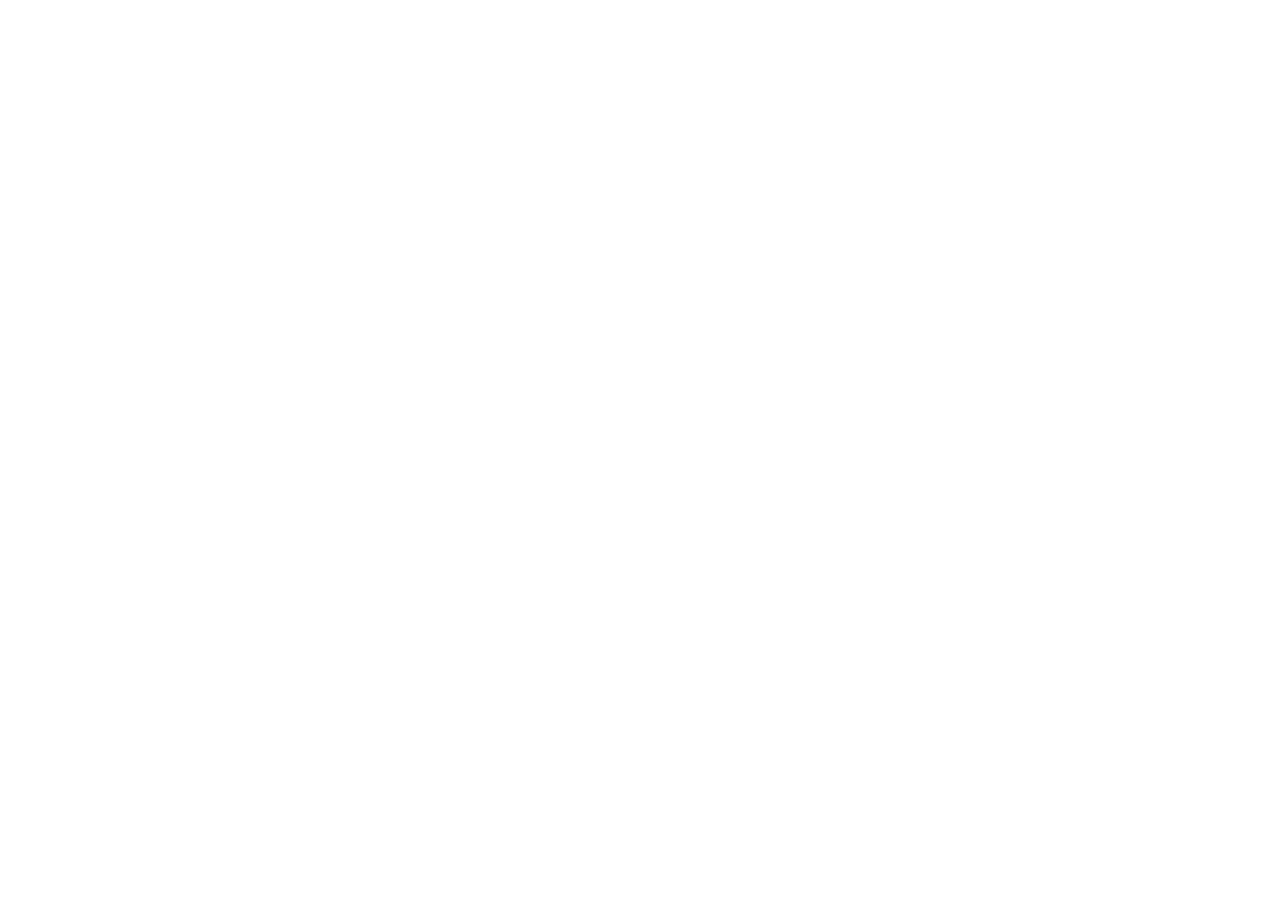
==== src/index.html @ d6f1364d "Start of code challenge" ====
<!DOCTYPE html>
<html lang="en">
<head>
    <meta charset="UTF-8">
    <meta http-equiv="X-UA-Compatible" content="IE=edge">
    <meta name="viewport" content="width=device-width, initial-scale=1.0">
    <title>Document</title>
</head>
<body>
    
</body>
</html>
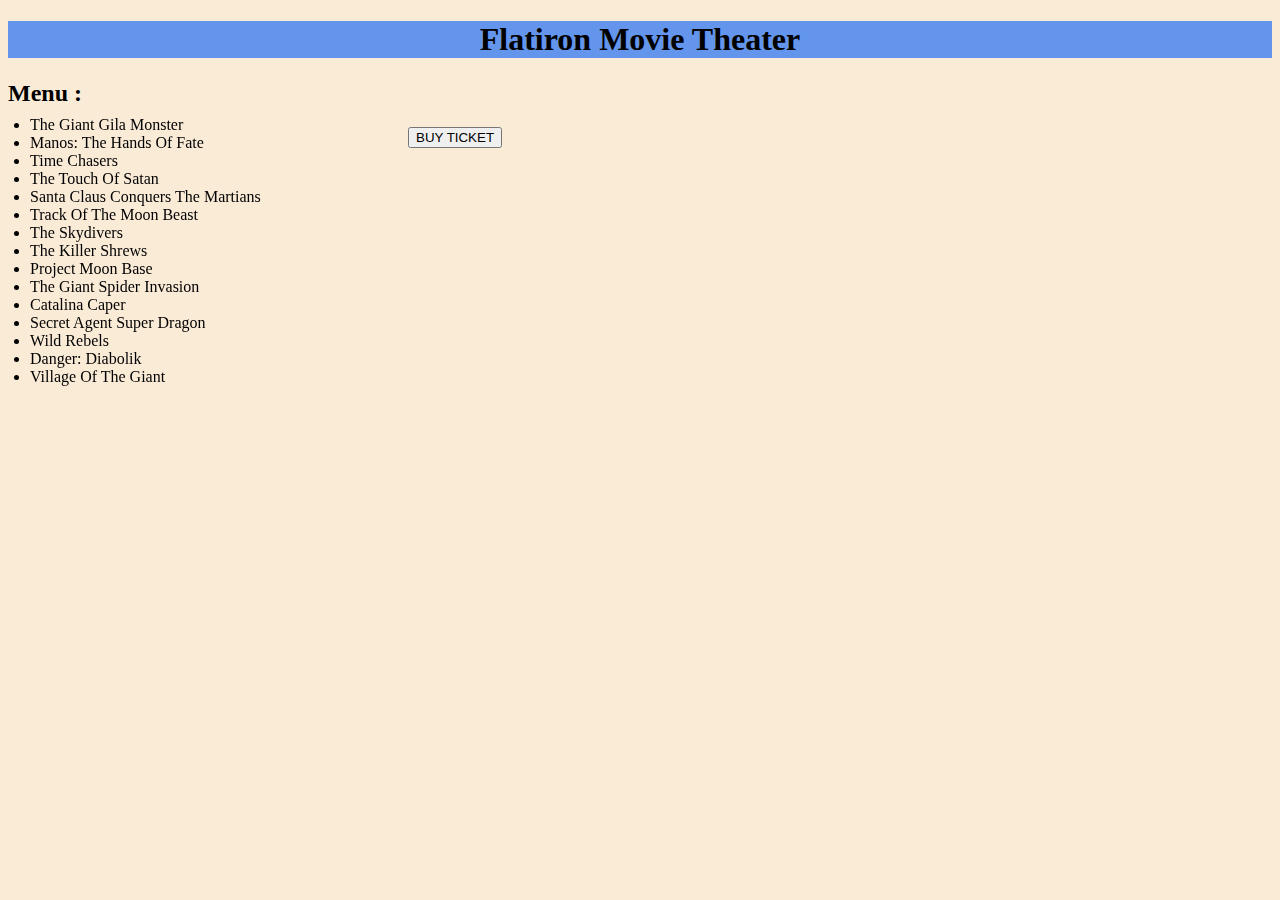
==== commit a4138d65: "Completed code challenge" ====
--- a/src/index.html
+++ b/src/index.html
@@ -5,8 +5,94 @@
     <meta http-equiv="X-UA-Compatible" content="IE=edge">
     <meta name="viewport" content="width=device-width, initial-scale=1.0">
     <title>Document</title>
+    <link rel="stylesheet" type="text/css" href="styles.css" /> 
 </head>
 <body>
+    <h1>Flatiron Movie Theater </h1>
+    <div class="wrapper">
+        <!--Top menu -->
+          <h2> Menu :</h2>
+        <!-- <div class="sidebar"> -->
+           <!--profile image & text-->
+            <!--menu item-->
+        <!-- <ul>
+            <li><img src= "https://www.gstatic.com/tv/thumb/v22vodart/2157/p2157_v_v8_ab.jpg"> The Giant Gila Monster </li>
+            <li><img src= "https://www.gstatic.com/tv/thumb/v22vodart/47781/p47781_v_v8_ac.jpg"> Manos: The Hands Of Fate </li>
+            <li><img src= "https://www.gstatic.com/tv/thumb/v22vodart/23342/p23342_v_v8_ab.jpg"> Time Chasers </li>
+            <li><img src="https://www.gstatic.com/tv/thumb/v22vodart/43468/p43468_v_v8_aa.jpg" > The Touch Of Satan </li>
+            <li><img src="https://www.gstatic.com/tv/thumb/v22vodart/4232/p4232_v_v8_aa.jpg" > Santa Claus Conquers The Martians </li>
+            <li><img src="https://www.gstatic.com/tv/thumb/v22vodart/39804/p39804_v_v8_ab.jpg"> Track Of The Moon Beast </li>
+            <li><img src="https://www.gstatic.com/tv/thumb/v22vodart/40518/p40518_v_v8_aa.jpg"> The Skydivers </li>
+            <li><img src="https://www.gstatic.com/tv/thumb/v22vodart/1466/p1466_v_v8_ab.jpg" > The Killer Shrews </li>
+            <li><img src="https://www.gstatic.com/tv/thumb/v22vodart/46755/p46755_v_v8_aa.jpg" > Project Moon Base </li>
+            <li><img src="https://www.gstatic.com/tv/thumb/v22vodart/42171/p42171_v_v8_ab.jpg" > The Giant Spider Invasion </li>
+            <li><img src="https://www.gstatic.com/tv/thumb/v22vodart/58122/p58122_v_v8_aa.jpg" > Catalina Caper </li>
+            <li><img src="https://www.gstatic.com/tv/thumb/v22vodart/93417/p93417_v_v8_aa.jpg" > Secret Agent Super Dragon </li>
+            <li><img src="https://www.gstatic.com/tv/thumb/v22vodart/45367/p45367_v_v8_aa.jpg" > Wild Rebels </li>
+            <li><img src="https://www.gstatic.com/tv/thumb/v22vodart/11850/p11850_v_v8_aa.jpg" > Danger: Diabolik </li>
+            <li><img src="https://www.gstatic.com/tv/thumb/v22vodart/37991/p37991_v_v8_aa.jpg"> Village Of The Giant </li>
+        </ul> -->
+        <div style = "position: fixed; left: -10px; top: +100px;">
+        <ul>
+            <li id = "gila"> The Giant Gila Monster </li>
+            <li id = "fate"> Manos: The Hands Of Fate </li>
+            <li id = "chasers"> Time Chasers </li>
+            <li id = "touch"> The Touch Of Satan </li>
+            <li id = "martians"> Santa Claus Conquers The Martians </li>
+            <li id = "beast"> Track Of The Moon Beast </li>
+            <li id = "sky">The Skydivers </li>
+            <li id = "kilshrew">The Killer Shrews </li>
+            <li id = "monbas">Project Moon Base </li>
+            <li id = "giant">The Giant Spider Invasion </li>
+            <li id = "caper">Catalina Caper </li>
+            <li id = "super"> Secret Agent Super Dragon </li>
+            <li id = "rebel"> Wild Rebels </li>
+            <li id = "diabolik"> Danger: Diabolik </li>
+            <li id = "village">Village Of The Giant </li>
+        </ul> 
+        </div>
+        </div>
     
+ <div class="container" id ="flaruntime">
+
+ <div class="container1" id ="flatitile">
+
+ <div class="container2" id ="flatcapacity">
+ 
+<div class="container3" id ="flatshowtime">
+
+<div class="container4" id ="flatticketsold">
+
+<div class="container5" id ="flatdescription">
+
+<div class ="container6" id ="flatposter">
+
+</div>    
+
+</div>    
+
+</div>
+
+</div>
+
+</div>
+
+ </div>
+  
+ </div>
+
+    <button onclick="myFunction()">BUY TICKET</button>
+
+
+    <b>
+    <script>
+    function myFunction() {
+        var x = document.createElement("BUTTON");
+        var t = document.createTextNode("PURCHASE SUCCESFUL");
+        x.appendChild(t);
+        document.body.appendChild(x);
+      }
+   </script>
+    <script src='index.js'></script>    
 </body>
 </html>--- a/src/styles.css
+++ b/src/styles.css
@@ -0,0 +1,51 @@
+/* *{
+    list-style: none;
+    text-decoration: none;
+    margin: 0;
+    padding: 0;
+    box-sizing: border-box;
+    font-family: 'Open Sans', sans-serif;
+} */
+
+
+h1{
+    text-align: center;
+    background:cornflowerblue;
+}
+
+
+h2 {
+    max-width: 100%;
+
+}
+
+body {
+    background-color: antiquewhite;
+}
+
+/* .wrapper .sidebar{
+    background: cornflowerblue;
+    position: fixed;
+    top: 10;
+    left: 0;
+    width: 250px;
+    height: 100%;
+    padding: 20px 0;
+    transition: all 0.5s ease;
+    text-align: left;
+    overflow-x: hidden;
+    overflow-y: auto; 
+    }*/
+
+
+img {
+    width: 250px;
+    margin-left: 0px;
+}
+.container {
+    margin-left: 400px;
+}
+
+button{
+    margin-left: 400px;
+}